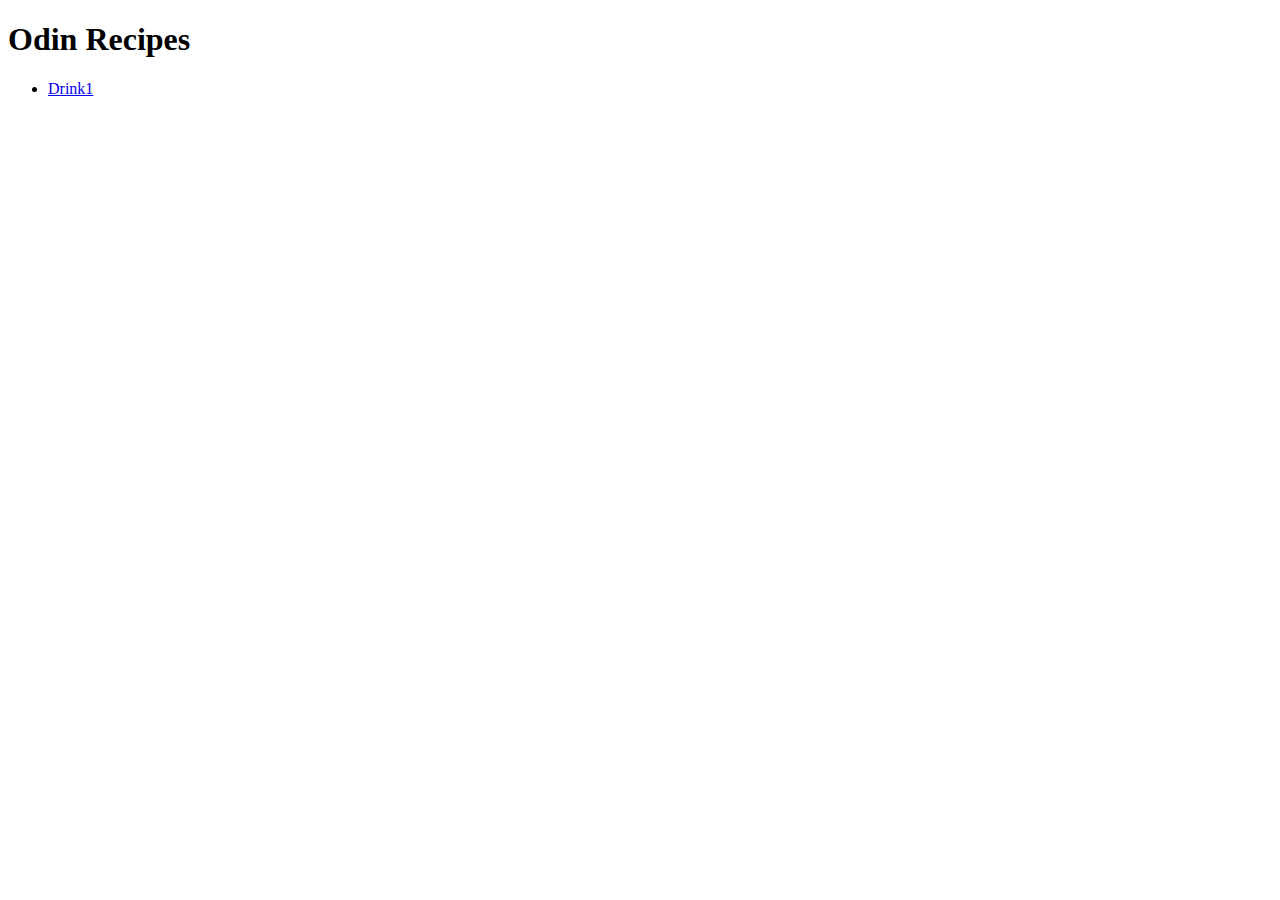
==== index.html @ 1d8b6966 "Add initial files" ====
<!DOCTYPE html>
<html>
<head>
	<meta charset="UTF-8">
	<title>Odin Recipes</title>
	<link rel="stylesheet" href="index.css">
</head>

<body>

<h1>Odin Recipes</h1>

<ul>
	<li><a href="recipes/drink1.html">Drink1<a/></li>

</ul>

</body>




</html>
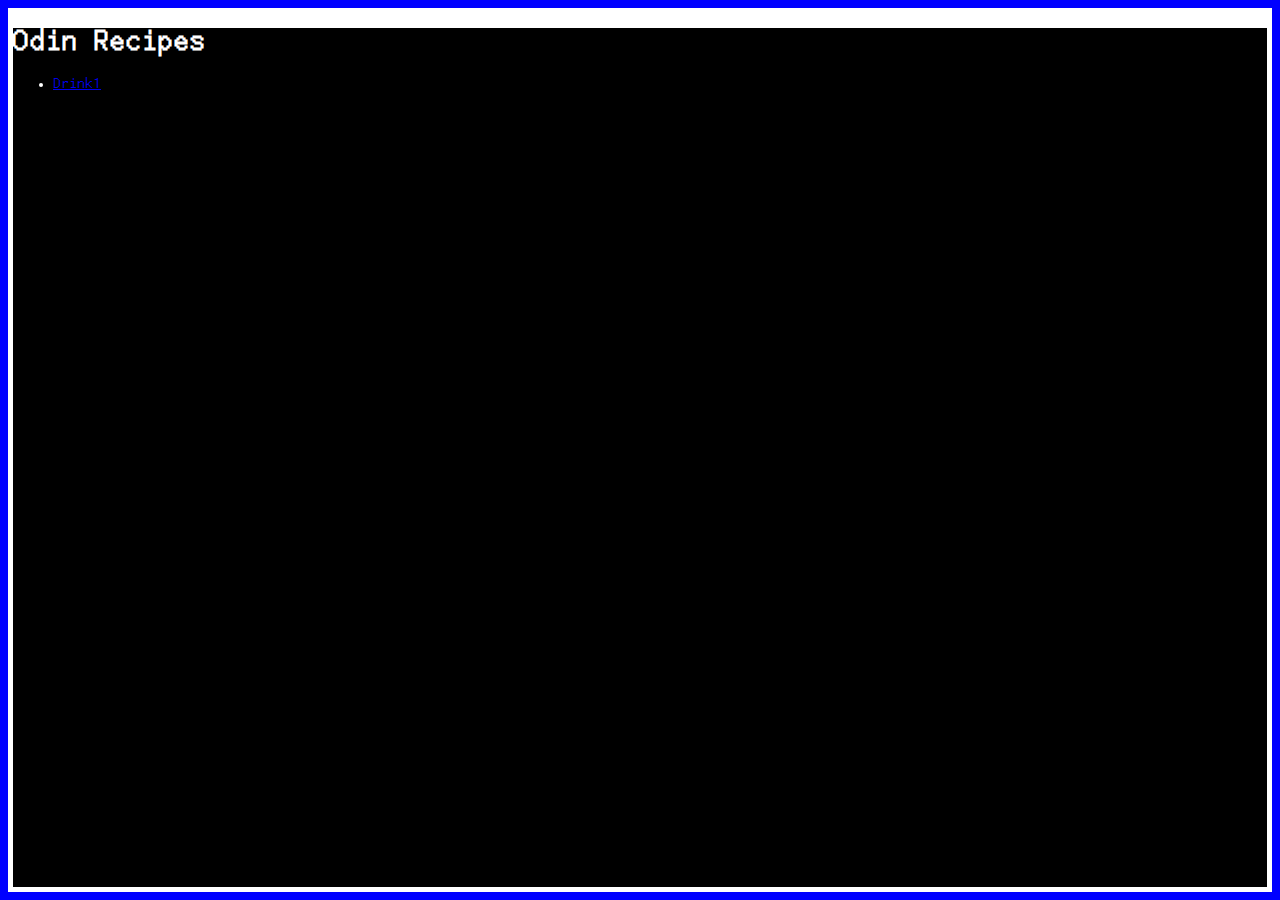
==== commit 90e2e9a3: "Set up the basic layout" ====
--- a/index.html
+++ b/index.html
@@ -1,4 +1,3 @@
-<!DOCTYPE html>
 <html>
 <head>
 	<meta charset="UTF-8">
--- a/index.css
+++ b/index.css
@@ -0,0 +1,23 @@
+@font-face {
+  font-family: CyberpunkWaifus;
+  src: url(./CyberpunkWaifus.ttf);
+}
+
+html {
+	background-color: blue;
+}
+
+body {
+  font-family: CyberpunkWaifus;
+  background-color: black;
+  color: white;
+  border-style: solid;
+  border-color: white;
+  border-width: 20px 5px 5px 5px; 
+  position: absolute;
+    top: 0;
+    right: 0;
+    bottom: 0;
+    left: 0;
+    overflow: auto;
+}
